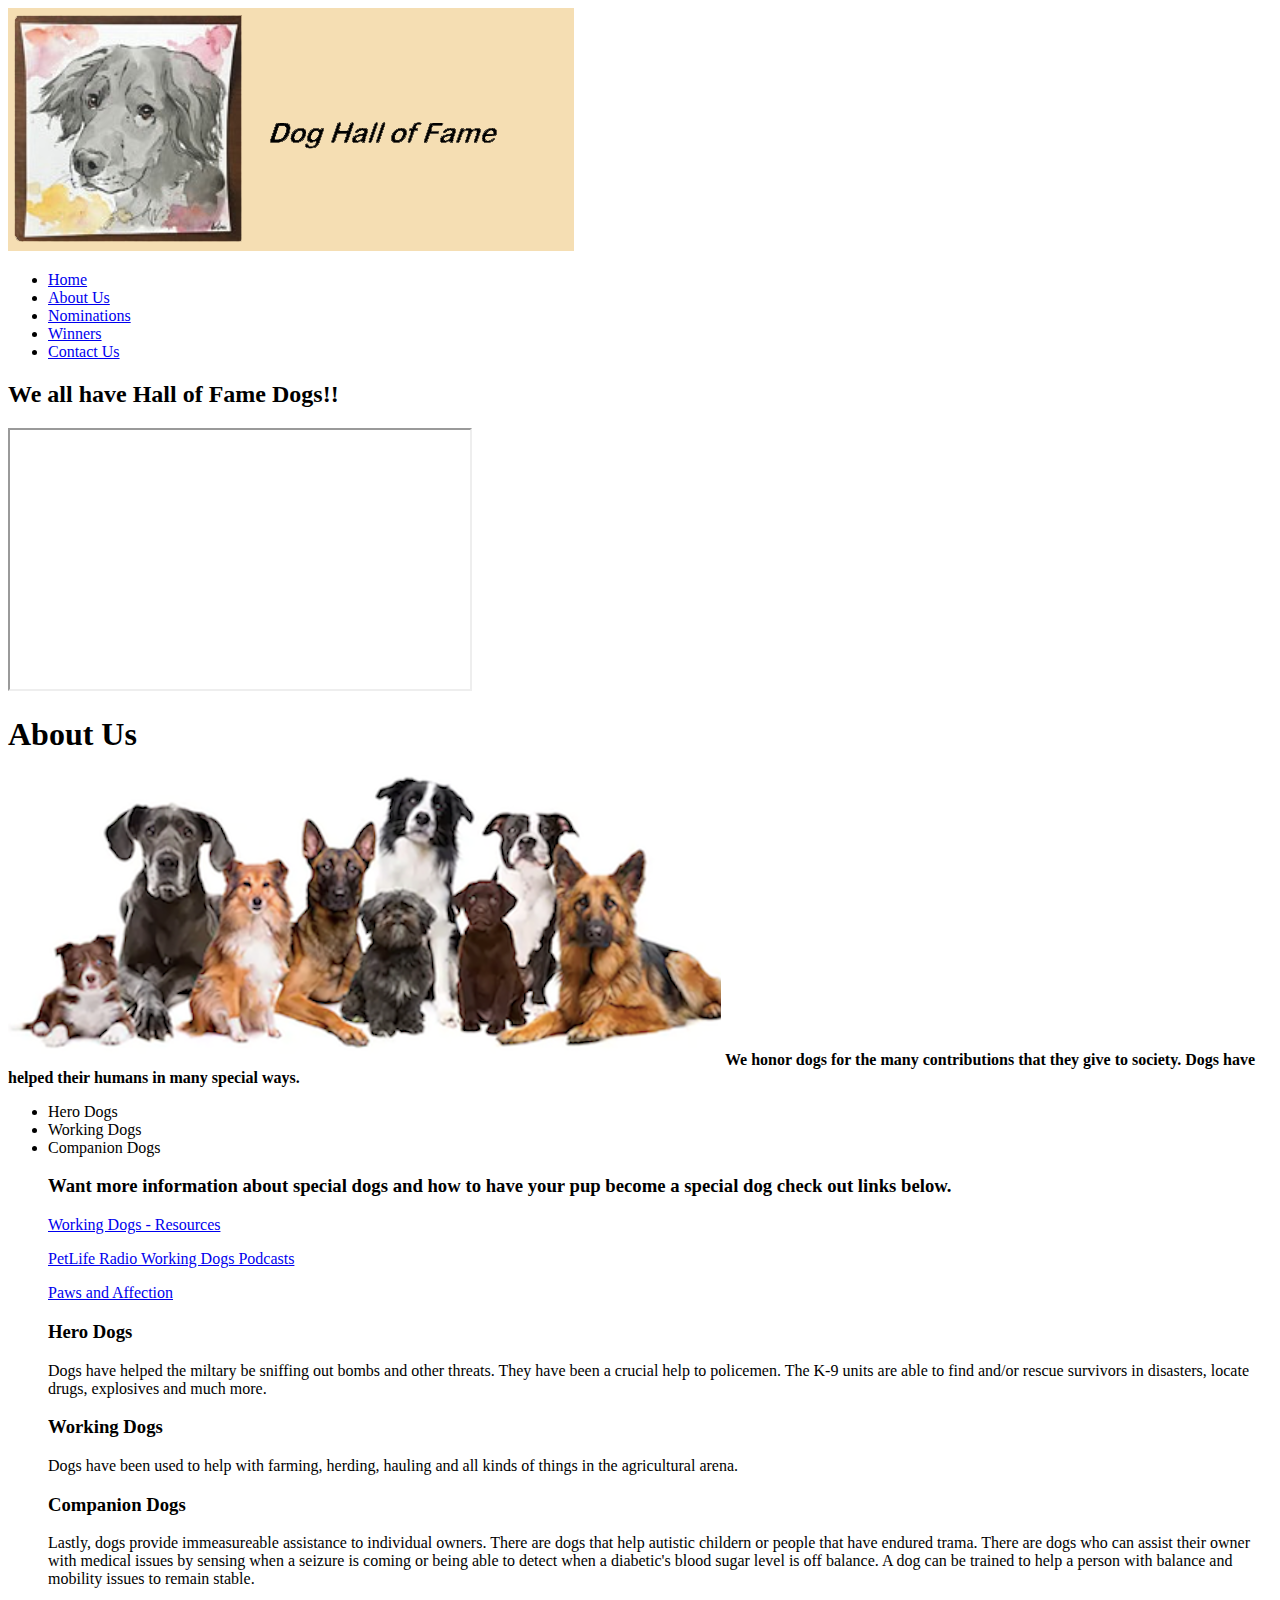
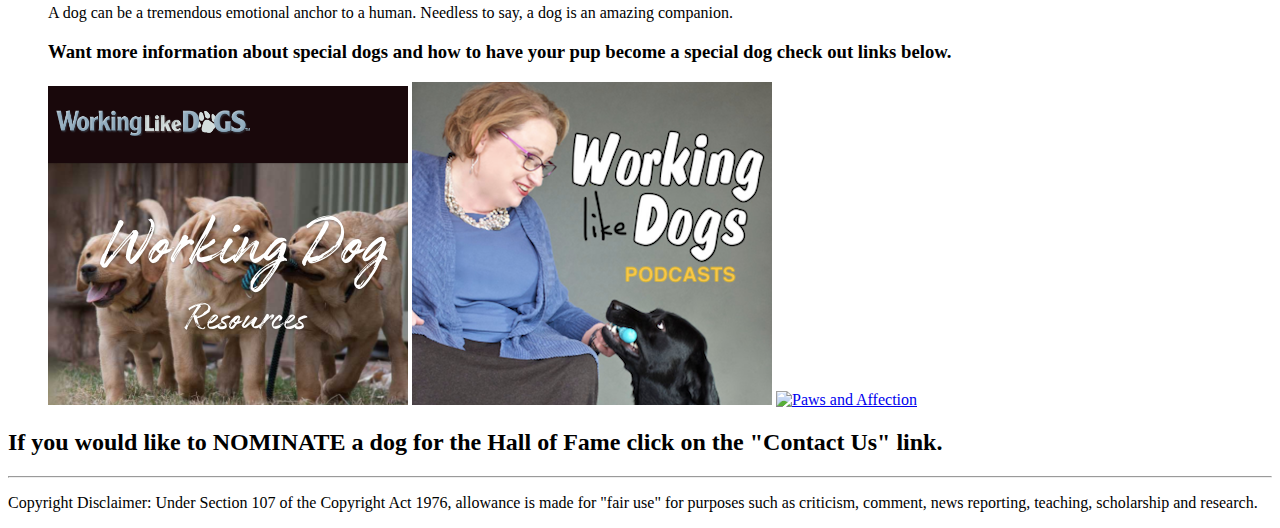
==== about.html @ 3faba795 "First website upload" ====
<!DOCTYPE html>
<!-- This website template was created by:Lisa PeytonMcNeill on 4-26-2020 -->
<html lang="en">
<head>
    <link rel="stylesheet" href="css/style.css">
    
    <title>Dog Hall of Fame</title>
    <meta charset="utf-8">
    <meta name="viewport" content="width=device-width,inital-scale=1">
</head>

<body>
     <header>
        <a href="index.html"><img src="images/banner.png"
         alt="banner logo for Dog Hall of Fame"></a>
    </header>
    
    <nav>
    <!-- for navigational menu contents -->
  <ul>
            <li><a href="index.html">Home</a></li>
            <li><a href="about.html">About Us</a></li>
            <li><a href="nominations.html">Nominations</a></li>
            <li><a href="winners.html">Winners</a></li>
            <li><a href="Contact.html">Contact Us</a></li>
  </ul>
       

    </nav>
    <main>
        <h2>We all have Hall of Fame Dogs!!</h2>
        <!-- Add video to About Us page -->
        <div class="video">
         <iframe width="460" height="259" src="https://www.youtube.com/embed/xtl9aVoCovw"  allow="accelerometer; autoplay; encrypted-media; gyroscope; picture-in-picture" allowfullscreen></iframe>
        </div>
        <section>
            
        <h1>About Us</h1>
        <img class="history" src="images/doggroup-about.png" alt="About Us">
        <b> We honor dogs for the many contributions that they give to society.  Dogs have helped their humans in many special ways. </b>
            
        </section>
        
        <ul class="items">
            <li>Hero Dogs</li>
            <li>Working Dogs</li>
            <li>Companion Dogs</li>
        
        <div class="mobile">
        <h3>Want more information about special dogs and how to have your pup become a special dog check out links below. </h3>

        <p><a href="https://workinglikedogs.com/service-dog-resources/">Working Dogs - Resources </a></p>
        <p><a href="https://www.petliferadio.com/workingdogs.html">PetLife Radio Working Dogs Podcasts</a></p>
        <p><a href="http://www.pawsandaffection.org/">Paws and Affection</a></p>
            
        </div>
            
        
        
        <div class="tablet">
        <h3>Hero Dogs</h3>
        <p>Dogs have helped the miltary  be sniffing out bombs and other threats.  They have been a crucial help to policemen.  The K-9 units are able to find and/or rescue survivors in disasters, locate drugs, explosives and much more.</p>
        <h3>Working Dogs</h3>    
        <p>Dogs have been used to help with farming, herding, hauling and all kinds of things in the agricultural arena.</p>
        <h3>Companion Dogs</h3>
        <p>Lastly, dogs provide immeasureable assistance to individual owners.  There are dogs that help autistic childern or people that have endured trama.  There are dogs who can assist their owner with medical issues by sensing when a seizure is coming or being able to detect when a diabetic's blood sugar level is off balance.  A dog can be trained to help a person with balance and mobility issues to remain stable.  </p>
        <p> A dog can be a tremendous emotional anchor to a human. Needless to say, a dog is an amazing companion.</p>
            
        <h3>Want more information about special dogs and how to have your pup become a special dog check out links below. </h3>
        
        <a href="https://workinglikedogs.com/service-dog-resources/"><img src="images/WorkingLikeDogs-resources.png" alt="Working Dog Resources"></a>
        <a href="https://www.petliferadio.com/workingdogs.html"><img src="images/WokingLikeDogs-podcasts.png" alt="PetLife Radio Working Dogs Podcasts"></a>
        <a href="hhttp://www.pawsandaffection.org/"><img src="images/Pawsandaffection.png" alt="Paws and Affection"></a>
        
        </div>
        </ul>
        
       
        <h2> If you would like to NOMINATE a dog for the Hall of Fame click on the "Contact Us" link. </h2>
        
    </main>
    
    
    <footer>
    <!-- for copyright info -->
        <div id = "copyright">
        <hr>
        <p>Copyright Disclaimer: Under Section 107 of the Copyright Act 1976, allowance is made for "fair use" for purposes such as criticism, comment, news reporting, teaching, scholarship and research.</p>
            
        </div>
           
    </footer>





</body>
</html>
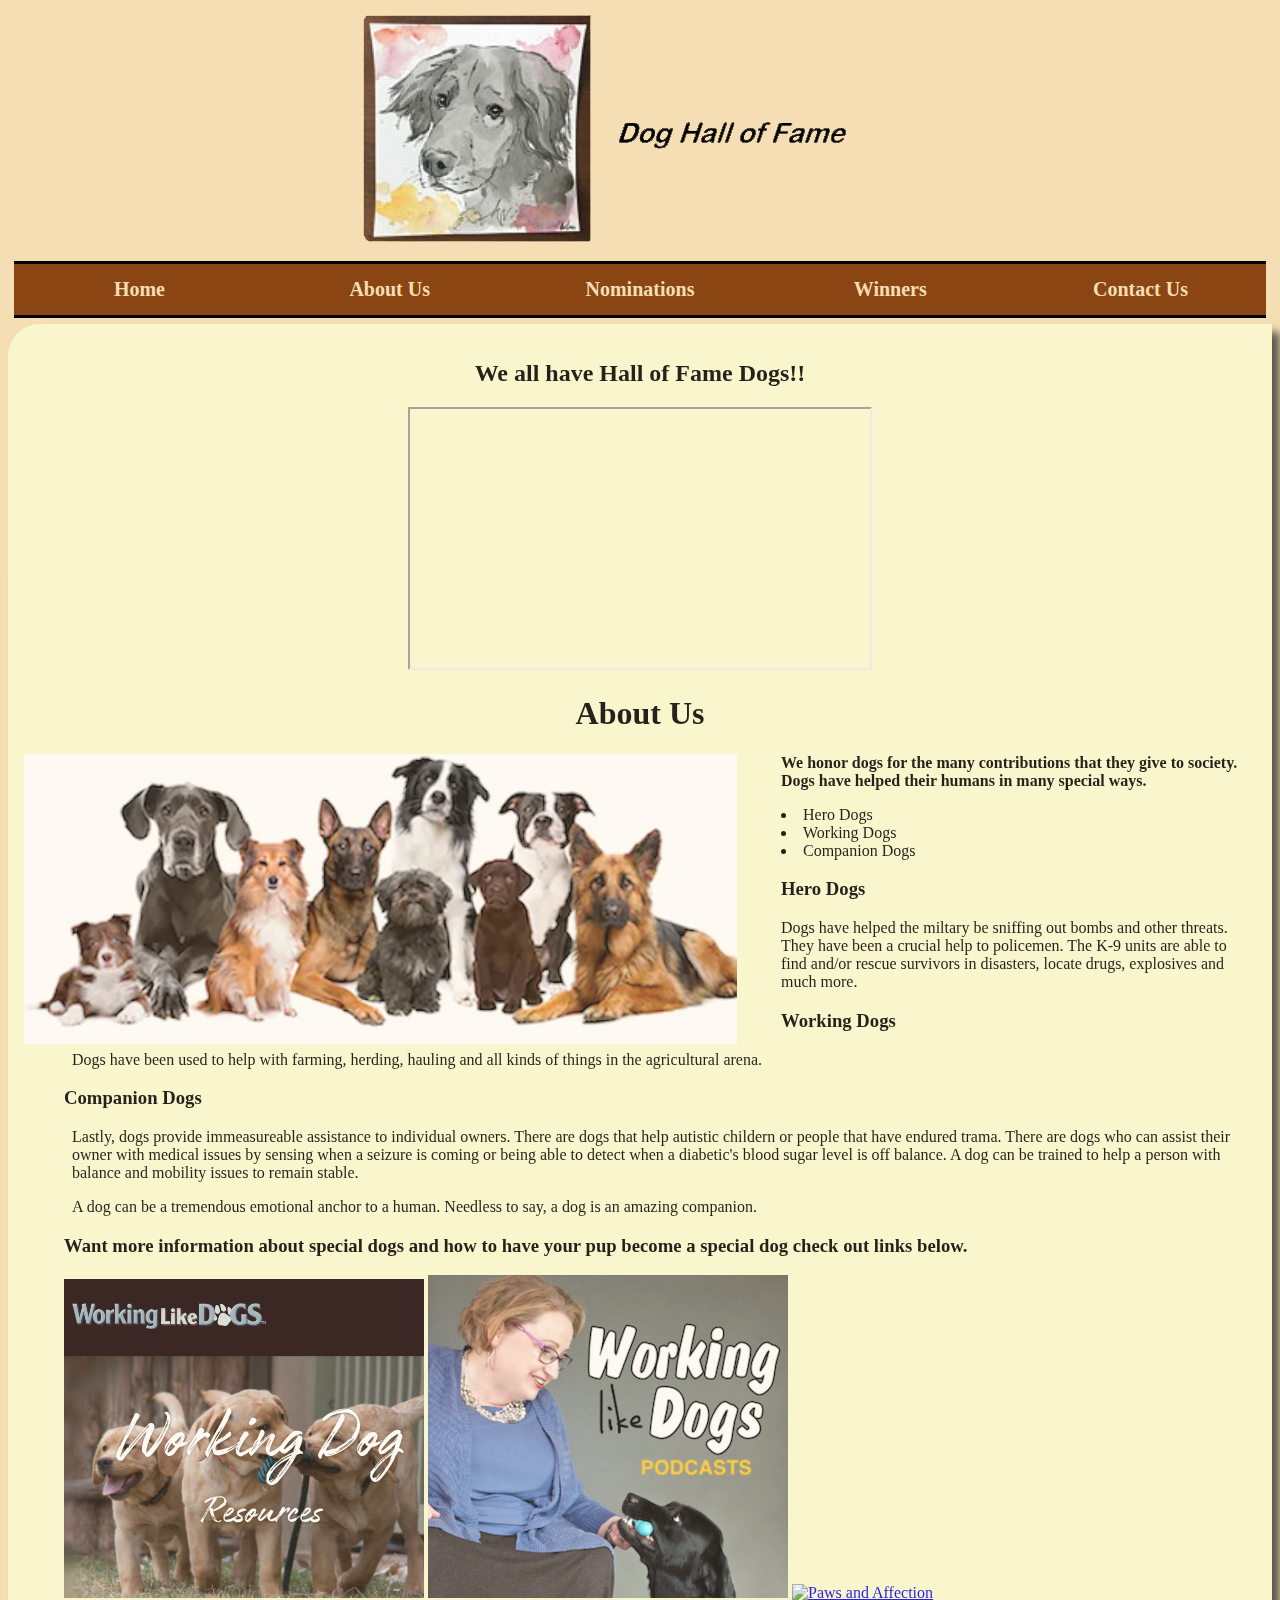
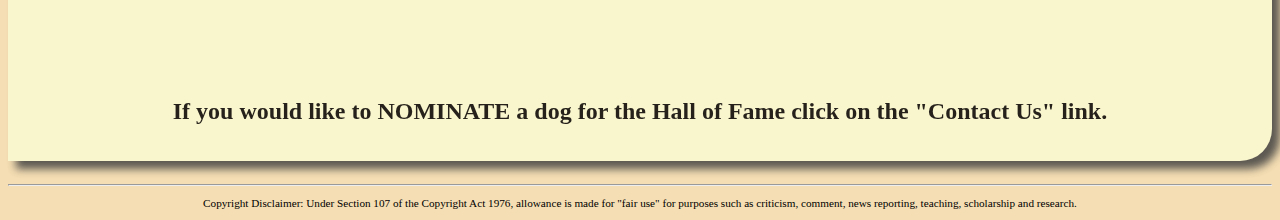
==== commit 1793b87e: "3rd time" ====
--- a/about.html
+++ b/about.html
@@ -2,7 +2,7 @@
 <!-- This website template was created by:Lisa PeytonMcNeill on 4-26-2020 -->
 <html lang="en">
 <head>
-    <link rel="stylesheet" href="css/style.css">
+    <link rel="stylesheet" href="style.css">
     
     <title>Dog Hall of Fame</title>
     <meta charset="utf-8">
--- a/style.css
+++ b/style.css
@@ -0,0 +1,444 @@
+/* style sheet created by: Lisa PeytonMcNeill on 4-26-2020 */
+
+
+body {
+    background-color: wheat;
+     }
+
+/* style to create fluid images */
+img {
+    max-width: 100%;
+    }
+
+/* style for mobile layout */
+
+
+/* style for container */
+#container {
+    width: 100%;
+    margin-left: auto;
+    margin-right: auto;
+    }
+
+/* style for header */
+header {
+    text-align: center;
+       }
+/* main h2 text */
+main h2 {
+    text-align:center;
+    }
+
+/* Add style to navigational text */
+nav {
+    font-family: Georgia, "Times New Roman", serif;
+    font-size: 1.25em;
+    font-weight: bold;
+    text-align: center;
+    }
+
+/* style for list */
+nav ul {
+    padding: 0;
+    margin-top: 0.5em;
+    margin-bottom: 0.5em;
+    }
+
+/* style changes for link box */
+nav li {
+    background-color:saddlebrown;
+    border-radius: 2em;
+    list-style-type: none; /*gets rid of bullets */
+    margin: 0.3em;
+    padding: 0.4em;
+    }
+
+/* style changes for link text - removes underlines */
+nav li a {
+    color: wheat;
+    text-decoration: none;
+    }
+
+/* style display for mobile */
+.mobile {
+    display: inline; 
+    }
+
+/* style hides desktop class */
+.desktop {
+    display: none; 
+    }
+
+/* style for main */
+main {
+    display: block;
+    font-family: Georgia, "Times New Roman", serif;
+    font-size: 1em;
+    margin-top:0.5em;
+    padding: 1em;
+    border-radius: 2em 0 2em 0;
+    background-color: lightgoldenrodyellow;
+    opacity: 0.85; 
+    
+}
+ 
+/* style for footer */
+footer {
+    font-size: .70em;
+    text-align: center;
+    margin-top: 2em;
+    color:black;
+    } 
+
+/* history text */
+.history {
+    float: left;
+    padding-right: 20px;
+    }
+
+
+/* style hides the tablet class */
+.tablet {
+    display: none;
+    }
+
+ul {
+    margin-bottom: 50px;
+    list-style-position: inside;
+    
+   }
+
+/* History */
+.history {
+    display: none;
+    }
+
+
+
+
+/* style rules for form */
+input, select, texarea {
+    display: block;
+    margin-bottom: 1em;    
+    }
+
+/* style for labels */
+label {
+    display: block;
+    } 
+
+/* style for list in form */
+form ul {
+    list-style-type: none;
+    }
+
+/* style for checkboxes */
+.chkbx {
+    display: inline-block;
+    }
+
+/* style video */
+.video {
+    padding: 0em;
+    text-align: center;
+    }
+
+/* style for video element */
+video {
+    border: 0.5em ridge white;
+    height: auto;
+    max-width: 100%;
+    
+    }
+
+
+/* Media query tablet */
+
+@media only screen and (min-width:660px) {
+
+/*style to make links horizontal */
+nav li {
+    display: inline;
+    float: left;
+    margin-left: 1%;
+    margin-right: 1%;
+    padding-left: 0;
+    padding-right: 0;
+    width: 18%;
+    white-space: nowrap;
+    
+    
+    } 
+/* sets properties for main element */
+    main {
+        clear: left;
+        margin-top: 4em;
+        overflow: auto;
+    }
+    
+/* main article - create borders around images */
+    main article img {
+        border: solid 0.1em;
+        margin-left: auto;
+        margin-right: auto;
+        
+    }
+    
+/* style for article content */
+    main article p {
+        color: black;
+        margin-top: 2%;
+        padding: 1%;
+        text-align: left;
+           
+    }
+
+    
+/*style to hide mobile */
+    .mobile {
+        display: none;
+    }
+    
+/*style to display desktop class */
+    .desktop {
+        display: inline;
+    }
+
+/* style for history */
+    .history {
+        display:inline;
+        float:left;
+        margin-right: 1.5em;
+    }
+    
+/* style specifies a display list and bottom margin */
+    .items {
+        display:block;
+        list-style-position: inside;
+        margin-bottom: 6em;
+        
+    }
+    
+/* style for tablet display */
+    .tablet {
+        display:block;
+    }
+    
+/*formatting contact */
+    .contact {
+        padding: 0;
+        text-decoration: underline;
+    }
+    
+/*figure formatting */
+    figure img {
+        background-color: wheat;
+        display:inline;
+        height: 15em;
+        width: 22%;
+        margin: 0.5%;
+        padding: 0.5%;
+        opacity: 0.7;
+    }
+    
+/*figure formatting */
+    figure img:hover {
+        opacity: 1;
+    }
+   
+/* style for text of dog types */
+    dt {
+        font-weight: bold;
+        margin-top: 0.7em;
+        
+    }
+    
+/* stylng for article */
+article {
+    background-color: wheat;
+    float: left;
+    margin:0.1%;
+    padding: 0.5%;
+    text-align: center;
+    width: 31%;
+    
+    
+    }
+    
+/* style label for tablet */
+    label {
+        float: left;
+        padding-right: 0.5em;
+        text-align: right;
+        width: 10em;
+    }
+    
+/* styles for buttons */
+    .btn {
+        margin-left: 15em;
+    }
+    
+/* style for table */
+    table {
+        background-color: lightgoldenrodyellow;
+        width: 85%;
+    }
+/* style for td elements */
+    td {
+        color: #944200;
+    }
+    
+
+    
+/* end tablet media query */
+    
+
+/* style for table */
+    table {
+        border: 0.1em solid black;
+        border-collapse: collapse;
+        margin-left: auto;
+        margin-right: auto;
+        width: 100%;
+        
+        }
+/* styles for borders and padding */
+    th, td {
+        border: 0.1em solid black;
+        padding: 1em;
+        background-color: wheat;
+        }
+    
+/* style for th elements */
+    th {
+    background-color: #944200;
+    color: wheat;
+    }
+    
+/* syle for caption */
+    caption {
+        font-size: 1.5em;
+        font-weight: bold;
+        padding-bottom:0.5em;
+    }
+    
+  }
+
+/* aside styling */
+aside {
+    background-color: white;
+    border-radius: 0 5em 5em 5em;
+    box-shadow:1em 1em 1em #4C4F4D;
+    padding: 1.5em;
+    margin: 1em;
+    }
+
+/* main article h2 styling */
+main article h2 {
+    color: black;
+}
+
+/* main article h1 styling */
+main h1 {
+    color: black;
+    text-align: center;
+}
+
+
+/* article bullets */
+    main article ul {
+        list-style-type: none; /*gets rid of bullets */
+    }
+
+
+/* media query for desktop 830px */
+
+@media only screen and (min-width: 830px) {
+    
+/* width for container */
+    #container {
+         width: 80%;
+    }
+    
+/*specifies margin and padding for nav */
+    nav ul {
+        margin: 0;
+        padding-left: 0.50%;
+        padding-right: 0.50%;
+        }
+    
+/*more stylings for nav */
+    nav li {
+        border-radius: 0;
+        border-top: solid black;
+        border-bottom: solid black;
+        margin-left: 0;
+        margin-right: 0;
+        padding: 0;
+        width:20%;
+        }
+/*style for nav links */
+    
+    nav li a {
+        display: inline-block;
+        padding: 0.7em; 
+        }
+    
+/* style for pseudo-classes*/
+    nav li a:link {
+        color: wheat;
+    } 
+    
+    nav li a:visited {
+        color: wheat;
+    }    
+    
+    nav li a:hover {
+        color: white;
+        font-style:italic;
+    }
+    
+    
+    
+/* style for main element */
+    main {
+        border-style: none;
+        box-shadow: 0.5em 0.5em 0.5em #404040;
+        margin-bottom:  1em;
+        margin-top: 1em;
+        
+       }
+
+    /* main p */
+    main p {
+        padding-left: 0.5em;
+        padding-right: 0.5em;
+        
+    }
+    
+/* style for table */
+    
+        
+       
+/* styles for borders and padding */
+    th, td {
+        border: 0.1em solid black;
+        padding: 1em;
+        background-color: #944200;
+        }
+    
+/* style for th elements */
+    th {
+    background-color: wheat;
+    color: #944200;
+    } 
+    
+    td {
+        color: wheat;
+    }
+
+    
+}
+
+
+
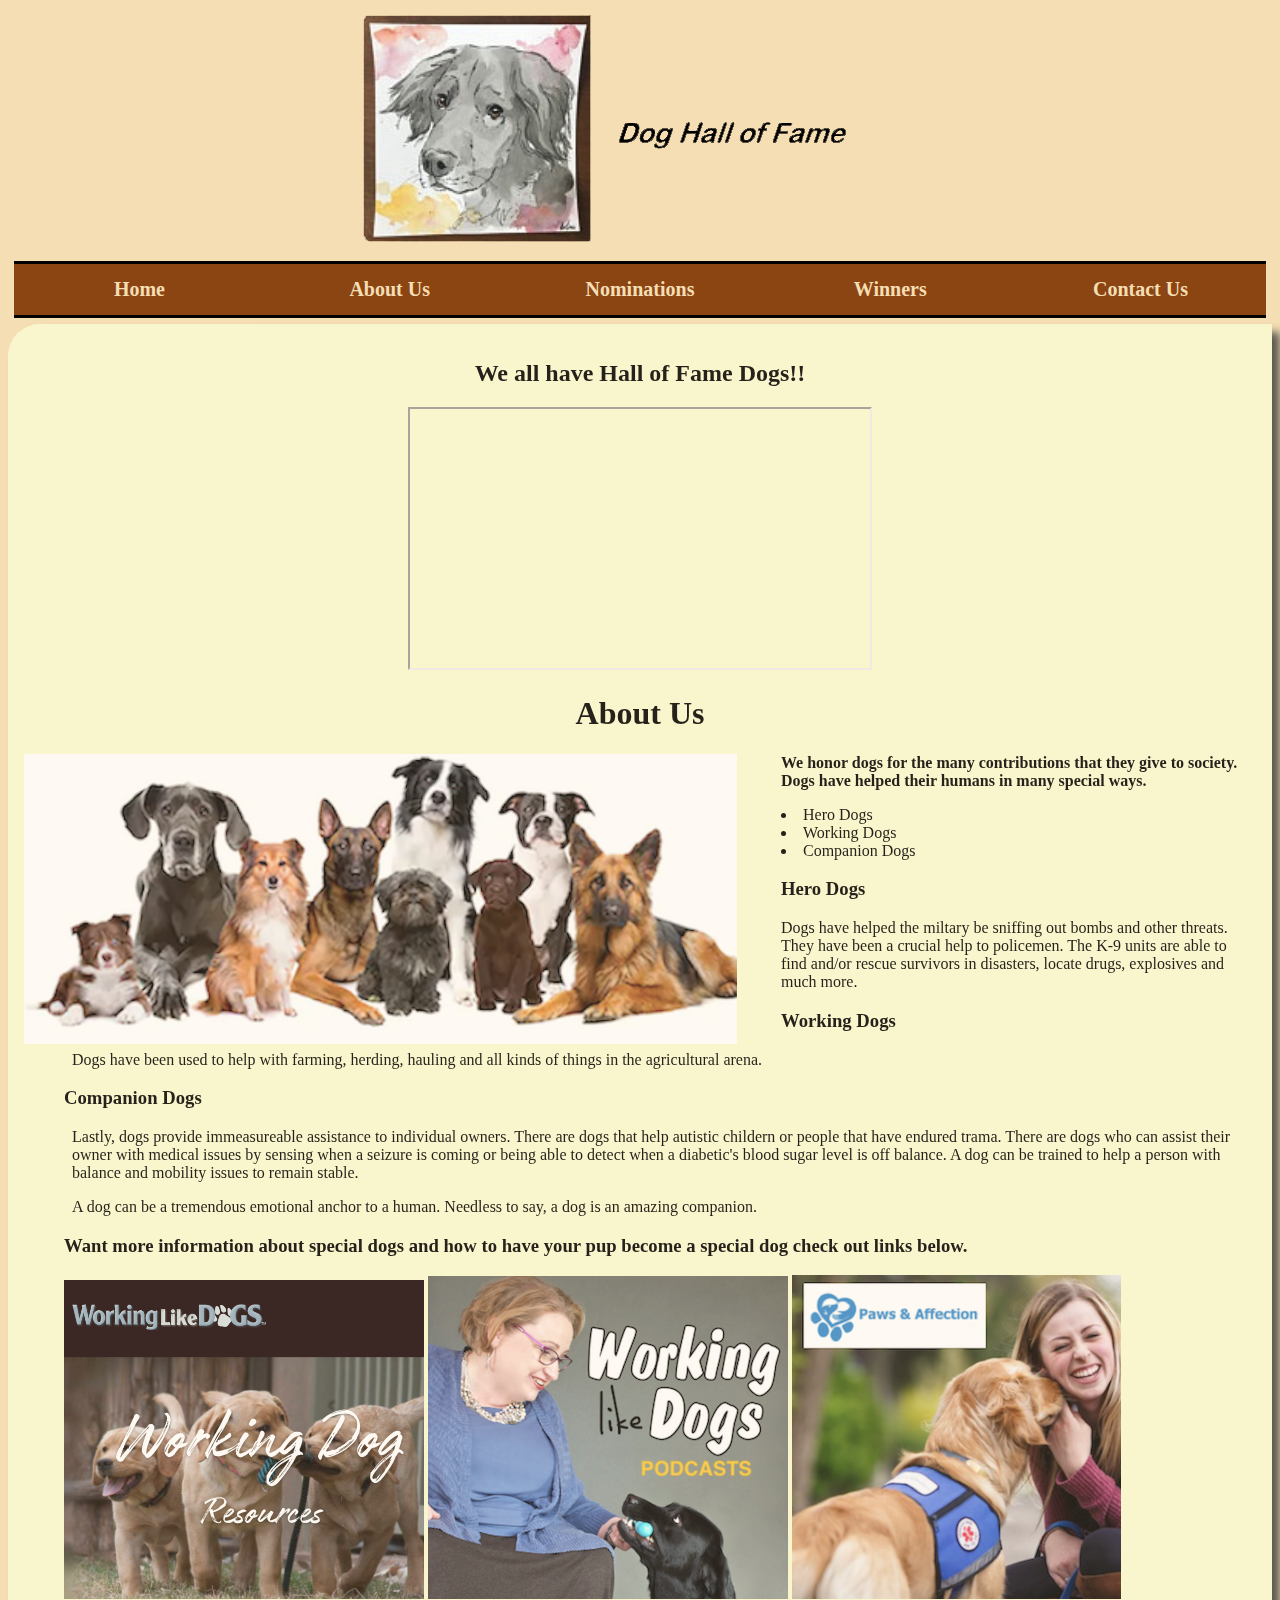
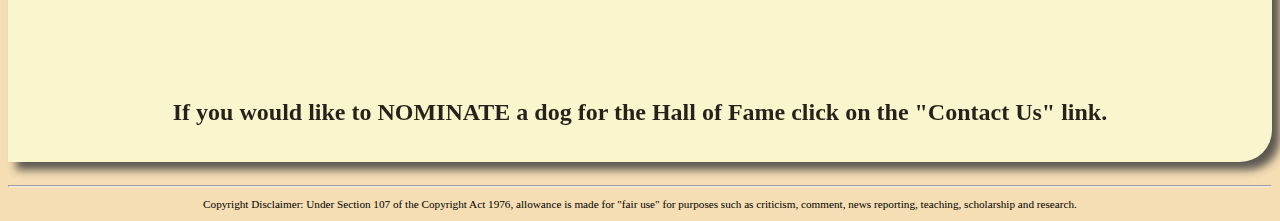
==== commit d2fa821f: "commit 5" ====
--- a/about.html
+++ b/about.html
@@ -70,7 +70,7 @@
         
         <a href="https://workinglikedogs.com/service-dog-resources/"><img src="images/WorkingLikeDogs-resources.png" alt="Working Dog Resources"></a>
         <a href="https://www.petliferadio.com/workingdogs.html"><img src="images/WokingLikeDogs-podcasts.png" alt="PetLife Radio Working Dogs Podcasts"></a>
-        <a href="hhttp://www.pawsandaffection.org/"><img src="images/Pawsandaffection.png" alt="Paws and Affection"></a>
+        <a href="http://www.pawsandaffection.org/"><img src="images/PawsandAffection.png" alt="Paws and Affection"></a>
         
         </div>
         </ul>
